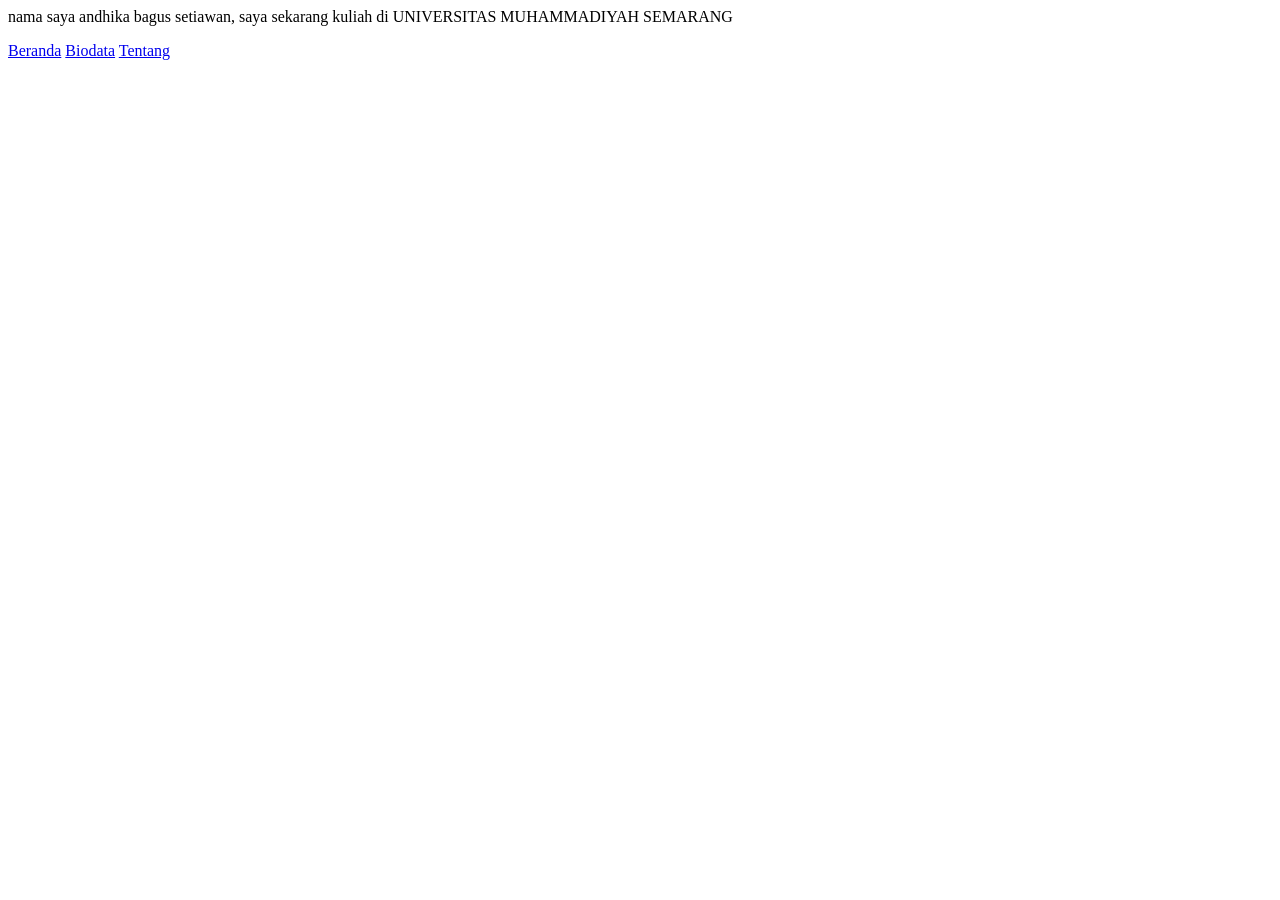
==== tentang.html @ 8ed2c78b "update" ====
<html>
   <head>
    <title>
        WEB TI UNIMUS 2026
    </title>
   </head> 
   <body>
        <p> nama saya andhika bagus setiawan, saya sekarang kuliah di UNIVERSITAS MUHAMMADIYAH SEMARANG </p>
    <nav>
        <a href="index.html">Beranda</a>
        <a href="biodata.html">Biodata</a>
        <a href="tentang.html" class="active" >Tentang</a>
    </nav>
</body>
</html>
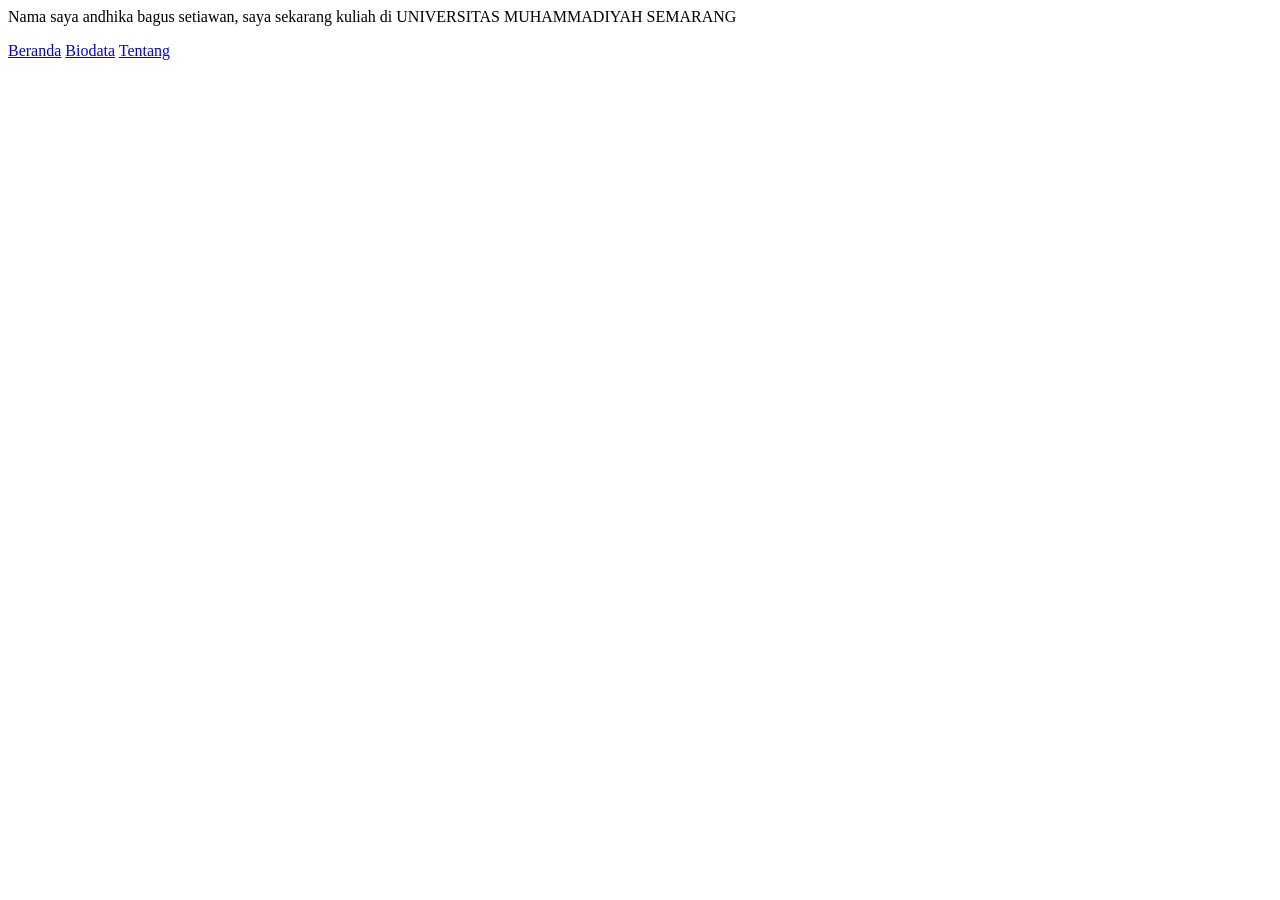
==== commit 6620ba5a: "form" ====
--- a/tentang.html
+++ b/tentang.html
@@ -5,7 +5,7 @@
     </title>
    </head> 
    <body>
-        <p> nama saya andhika bagus setiawan, saya sekarang kuliah di UNIVERSITAS MUHAMMADIYAH SEMARANG </p>
+        <p> Nama saya andhika bagus setiawan, saya sekarang kuliah di UNIVERSITAS MUHAMMADIYAH SEMARANG </p>
     <nav>
         <a href="index.html">Beranda</a>
         <a href="biodata.html">Biodata</a>
